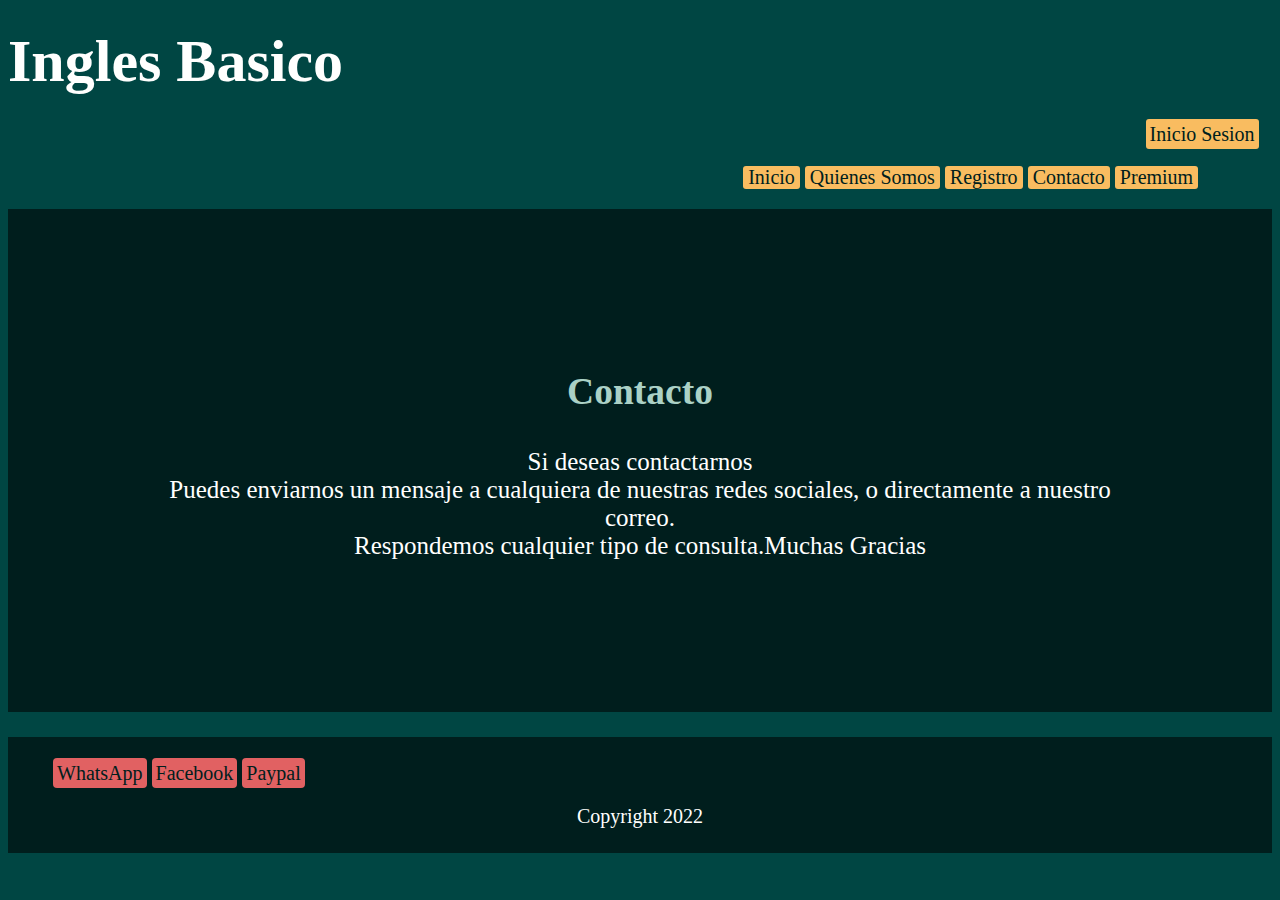
==== Contacto.html @ 044f9b12 "segunda pre entrega iniciando" ====
<!DOCTYPE html>
<html lang="en">
<head>
    <meta charset="UTF-8">
    <meta http-equiv="X-UA-Compatible" content="IE=edge">
    <meta name="viewport" content="width=device-width, initial-scale=1.0">
    <link rel="stylesheet" href="assets/Contacto.css">
    <title>Ingles Basico</title>
</head>
<body>
    <header>
        <h1><a href="index.html">Ingles Basico</a></h1>

        <a class="boton_sesion" href="#">Inicio Sesion</a>
    </header>

    <nav>
        <ul>
             <li><a href="index.html">Inicio</a></li>
             <li><a href="Somos.html">Quienes Somos</a></li>
             <li><a href="Registro.html">Registro</a></li>
             <li><a href="Contacto.html">Contacto</a></li>
             <li><a href="Premium.html">Premium</a></li>
         </ul>
      </nav> 

    <section>

        <h2 id="titulo2">Contacto</h2>
    
        <p>Si deseas contactarnos <br> Puedes enviarnos un mensaje a cualquiera de nuestras redes sociales, o directamente a nuestro correo. <br> Respondemos cualquier tipo de consulta.Muchas Gracias</p>
    </section>

    <footer>
        <ul>
            <li><a href="#">WhatsApp</a></li>
            <li><a href="#">Facebook</a></li>
            <li><a href="#">Paypal</a></li>
            
        </ul>
        <P>Copyright 2022</P>
    </footer>


</body>
</html>
---- assets/Contacto.css ----
body{
    background: #004643;
    color: #fffffe;
    font-size: 20px;
}

h1 a{
    color: #fffffe;
    text-decoration: none;
    font-size: 60px;
}

#titulo2{
    color:#abd1c6;
    border-radius: 3px;
    padding: 4px;
}

.boton_sesion{
    background-color: #f9bc60;
    color: #001e1d;
    text-decoration: none;
    border-radius: 3px;
    padding: 4px;
    margin-left: 90%;
}

nav ul{
    margin-left: 55%;
}

nav ul li{
    list-style: none;
    display: inline-block;
    background-color: #f9bc60;
    border-radius: 3px;
}

nav ul li a{
    color: #001e1d;
    text-decoration: none;
    padding: 5px;
}

section{
    text-align: center;
    background-color: #001e1d;
    margin-bottom: 2%;
    padding: 10%;
    font-size: 25px;
}

footer{
    background-color: #001e1d;
    color:#fffffe;
    padding: 5px;
}

footer ul li{
    list-style: none;
    display: inline-block;
}

footer ul li a{
    text-decoration: none;
    padding: 4px;
    border-radius: 4px;
    background-color: #e16162;
    color: #001e1d;
}

footer p{
    text-align: center;
}
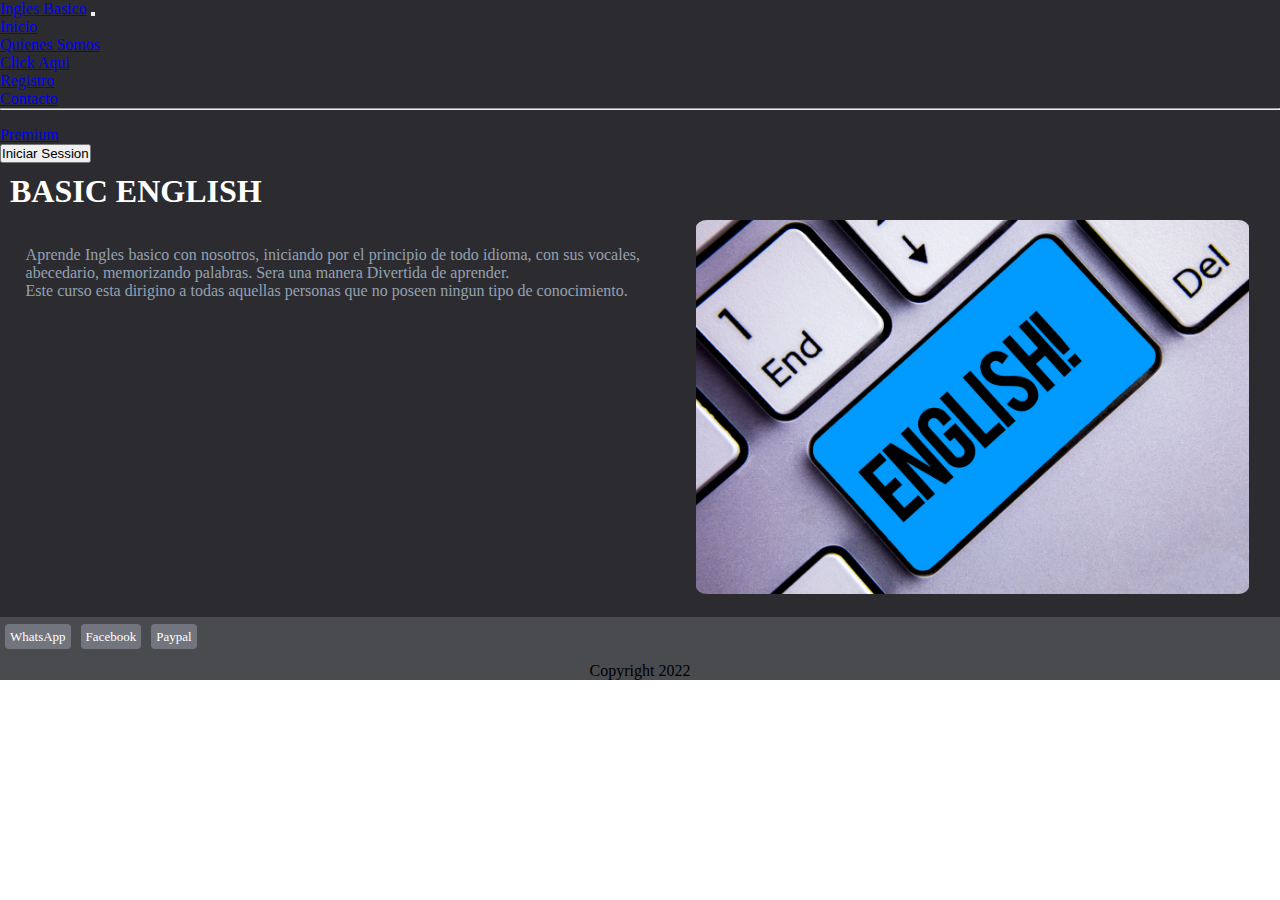
==== commit 59fce123: "Cuarto Commit" ====
--- a/Contacto.html
+++ b/Contacto.html
@@ -1,46 +1,91 @@
 <!DOCTYPE html>
 <html lang="en">
+
 <head>
-    <meta charset="UTF-8">
-    <meta http-equiv="X-UA-Compatible" content="IE=edge">
-    <meta name="viewport" content="width=device-width, initial-scale=1.0">
+    <meta charset="utf-8">
+    <meta name="viewport" content="width=device-width, initial-scale=1">
+    <link rel="stylesheet" href="https://cdnjs.cloudflare.com/ajax/libs/animate.css/4.1.1/animate.min.css" />
+    <title>Ingles Basico</title>
     <link rel="stylesheet" href="assets/Contacto.css">
-    <title>Ingles Basico</title>
+    <link href="https://cdn.jsdelivr.net/npm/bootstrap@5.2.3/dist/css/bootstrap.min.css" rel="stylesheet"
+        integrity="sha384-rbsA2VBKQhggwzxH7pPCaAqO46MgnOM80zW1RWuH61DGLwZJEdK2Kadq2F9CUG65" crossorigin="anonymous">
 </head>
+
 <body>
-    <header>
-        <h1><a href="index.html">Ingles Basico</a></h1>
+    <nav class="navbar navbar-expand-lg bg-secondary header">
+        <div class="container-fluid">
+            <a class="navbar-brand" href="index.html">Ingles Basico</a>
+            <button class="navbar-toggler" type="button" data-bs-toggle="collapse"
+                data-bs-target="#navbarSupportedContent" aria-controls="navbarSupportedContent" aria-expanded="false"
+                aria-label="Toggle navigation">
+                <span class="navbar-toggler-icon"></span>
+            </button>
+            <div class="collapse navbar-collapse" id="navbarSupportedContent">
+                <ul class="navbar-nav me-auto mb-2 mb-lg-0">
+                    <li class="nav-item">
+                        <a class="nav-link active btn-outline-light" aria-current="page" href="index.html">Inicio</a>
+                    </li>
+                    <li class="nav-item">
+                        <a class="nav-link" href="Somos.html">Quienes Somos</a>
+                    </li>
+                    <li class="nav-item dropdown">
+                        <a class="nav-link dropdown-toggle btn btn-outline-light" href="#" role="button" data-bs-toggle="dropdown"
+                            aria-expanded="false">
+                            Click Aqui
+                        </a>
+                        <ul class="dropdown-menu bg-secondary">
+                            <li><a class="dropdown-item" href="Registro.html">Registro</a></li>
+                            <li><a class="dropdown-item" href="Contacto.html">Contacto</a></li>
+                            <li>
+                                <hr class="dropdown-divider">
+                            </li>
+                            <li><a class="dropdown-item" href="Premium.html">Premium</a></li>
+                        </ul>
+                    </li>
+                </ul>
+                <form class="d-flex" role="search">
+                    <button class="btn btn-outline-light" type="submit">Iniciar Session</button>
+                </form>
+            </div>
+        </div>
+    </nav>
 
-        <a class="boton_sesion" href="#">Inicio Sesion</a>
-    </header>
+    <div id="contenedor">
 
-    <nav>
-        <ul>
-             <li><a href="index.html">Inicio</a></li>
-             <li><a href="Somos.html">Quienes Somos</a></li>
-             <li><a href="Registro.html">Registro</a></li>
-             <li><a href="Contacto.html">Contacto</a></li>
-             <li><a href="Premium.html">Premium</a></li>
-         </ul>
-      </nav> 
+        <header class="header">
+            <h1 class="animate__animated animate__backInRight logo"><a class="logo" href="index.html">BASIC ENGLISH</a>
+            </h1>
+        </header>
 
-    <section>
+        <section class="contenido">
+            <div class="contenido_p">
+                <p>Aprende Ingles basico con nosotros, iniciando por el principio de todo idioma, con sus vocales,
+                    abecedario, memorizando palabras.
+                    Sera una manera Divertida de aprender.<br>
+                    Este curso esta dirigino a todas aquellas personas que no poseen ningun tipo de conocimiento.
+                </p>
+            </div>
 
-        <h2 id="titulo2">Contacto</h2>
-    
-        <p>Si deseas contactarnos <br> Puedes enviarnos un mensaje a cualquiera de nuestras redes sociales, o directamente a nuestro correo. <br> Respondemos cualquier tipo de consulta.Muchas Gracias</p>
-    </section>
+            <div class="contenido_img">
+                <img src="assets/img/ingles.jpg" alt="IMAGEN">
+            </div>
+        </section>
 
-    <footer>
-        <ul>
-            <li><a href="#">WhatsApp</a></li>
-            <li><a href="#">Facebook</a></li>
-            <li><a href="#">Paypal</a></li>
-            
-        </ul>
-        <P>Copyright 2022</P>
-    </footer>
+        <footer class="pie">
+            <ul>
+                <li><a class="boton2" href="#">WhatsApp</a></li>
+                <li><a class="boton2" href="#">Facebook</a></li>
+                <li><a class="boton2" href="#">Paypal</a></li>
 
+            </ul>
+            <P class="copyright">Copyright 2022</P>
+        </footer>
+
+        <script src="https://cdn.jsdelivr.net/npm/bootstrap@5.2.3/dist/js/bootstrap.bundle.min.js"
+            integrity="sha384-kenU1KFdBIe4zVF0s0G1M5b4hcpxyD9F7jL+jjXkk+Q2h455rYXK/7HAuoJl+0I4"
+            crossorigin="anonymous"></script>
+
+    </div>
 
 </body>
 </html>--- a/assets/Contacto.css
+++ b/assets/Contacto.css
@@ -1,74 +1,128 @@
-body{
-    background: #004643;
-    color: #fffffe;
-    font-size: 20px;
+*{
+    margin: 0;
+    padding: 0;
 }
 
-h1 a{
-    color: #fffffe;
-    text-decoration: none;
-    font-size: 60px;
+#contenedor{
+    display: grid;
+    grid-template-columns: 375px;
+    grid-template-rows: auto, auto, auto;
+    grid-template-areas:
+    
+    "header"
+    "contenedor"
+    "pie" 
+    
+    ;
 }
 
-#titulo2{
-    color:#abd1c6;
-    border-radius: 3px;
-    padding: 4px;
+@media screen and (min-width: 568px){
+    #contenedor{
+        display: grid;
+        grid-template-columns: 100%;
+        grid-template-rows: auto, auto, auto;
+        grid-template-areas:
+        
+        "header"
+        "contenedor contenedor"
+        "pie" 
+        
+        ;
+    }
+    .contenido{
+        display: flex;
+        flex-direction: row;
+
+    }
+    .contenido_p{
+        width: 50%;
+    }
+    .contenido_img{
+        width: 50%;
+    }
 }
 
-.boton_sesion{
-    background-color: #f9bc60;
-    color: #001e1d;
-    text-decoration: none;
-    border-radius: 3px;
-    padding: 4px;
-    margin-left: 90%;
+/* Header */
+
+.header{
+    grid-area: header;
+    background-color: #2c2c30;
+    width: 100%;
 }
 
-nav ul{
-    margin-left: 55%;
+.logo{
+    text-decoration: none;
+    color: #fffffe;
+    display: inline-block;
+    padding: 5px;
+    font-family: fantasy;
+}
+.logo:hover{
+    color: #94a1b2;
+    border-radius: 4px;
 }
 
-nav ul li{
-    list-style: none;
-    display: inline-block;
-    background-color: #f9bc60;
-    border-radius: 3px;
+/* Contenido */
+
+.contenido{
+    grid-area: contenedor;
+    background-color: #2c2c30;
+    text-align: center;
+    color: #94a1b2;
+    width: 100%;
+    
 }
 
-nav ul li a{
-    color: #001e1d;
+.contenido_p {
+    padding: 2%;
+}
+
+.contenido_p p{
+    text-align: justify;
+}
+
+.contenido_img img{
+    width: 90%;
+    border-radius: 2%;
+    text-align: center;
+    margin-bottom: 3%;
+}
+img:hover{
+    opacity: 0.8;
+}
+
+/* Pie (footer) */
+
+.pie{
+    grid-area: pie;
+    background-color: #494b4e;
+    text-align: center;
+    width: 100%;
+}
+
+.pie ul li{
+    list-style: none;
+    float: left;
+    margin-top: 10px;
+}
+
+.boton2{
     text-decoration: none;
     padding: 5px;
+    color: #fffffe;
+    background-color: #72757e;
+    font-size: 13px;
+    margin: 5px;
+    border-radius: 4px;
+    
+}
+.boton2:hover{
+    background: #595c63;
+    color: #fffffe;;
 }
 
-section{
-    text-align: center;
-    background-color: #001e1d;
-    margin-bottom: 2%;
-    padding: 10%;
-    font-size: 25px;
+.copyright{
+    margin-top: 45px;
+    font-family: fantasy;
 }
 
-footer{
-    background-color: #001e1d;
-    color:#fffffe;
-    padding: 5px;
-}
-
-footer ul li{
-    list-style: none;
-    display: inline-block;
-}
-
-footer ul li a{
-    text-decoration: none;
-    padding: 4px;
-    border-radius: 4px;
-    background-color: #e16162;
-    color: #001e1d;
-}
-
-footer p{
-    text-align: center;
-}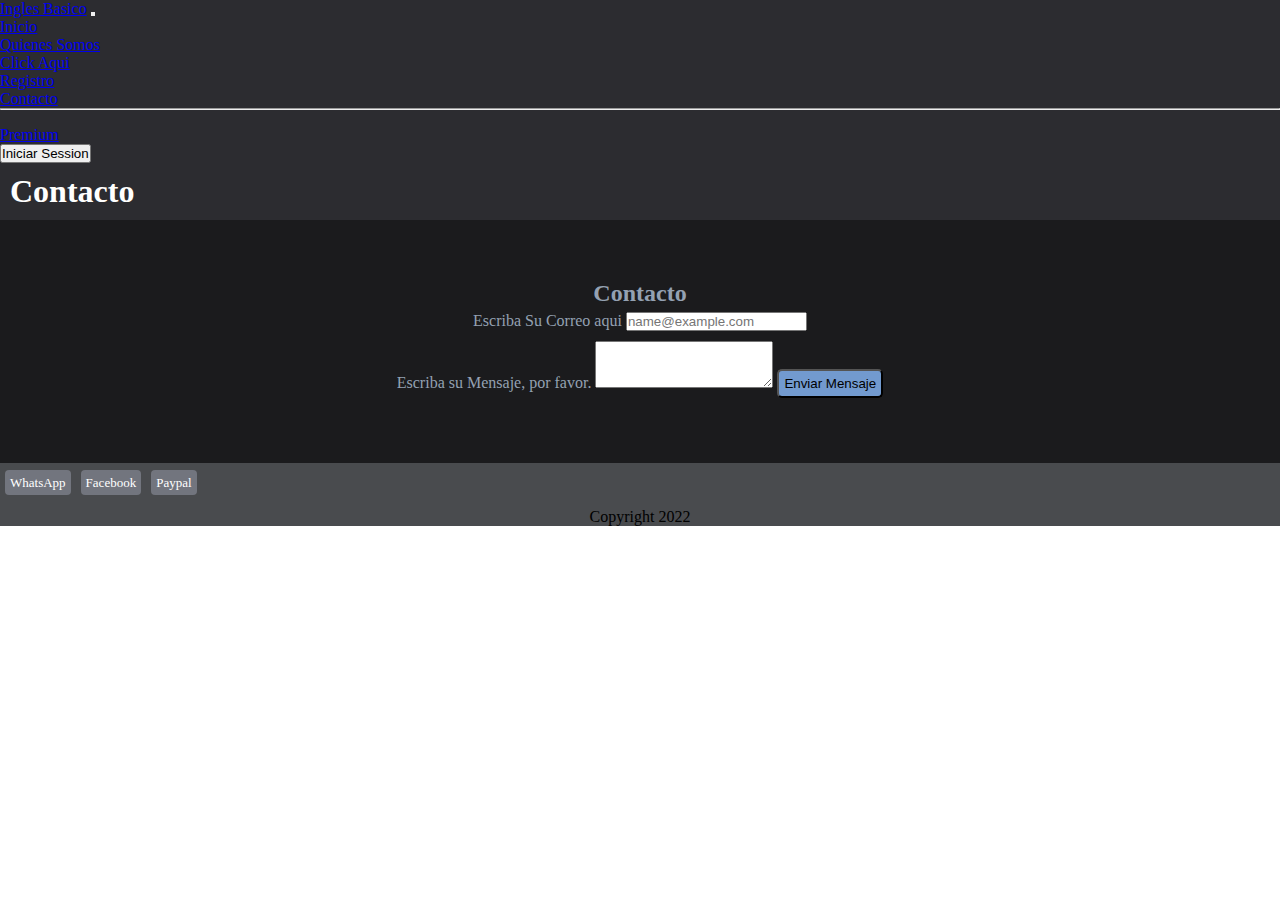
==== commit eb335152: "sexto commit y culminacion" ====
--- a/Contacto.html
+++ b/Contacto.html
@@ -53,22 +53,21 @@
     <div id="contenedor">
 
         <header class="header">
-            <h1 class="animate__animated animate__backInRight logo"><a class="logo" href="index.html">BASIC ENGLISH</a>
+            <h1 class="animate__animated animate__backInRight logo"><a class="logo" href="Contacto.html">Contacto</a>
             </h1>
         </header>
 
         <section class="contenido">
-            <div class="contenido_p">
-                <p>Aprende Ingles basico con nosotros, iniciando por el principio de todo idioma, con sus vocales,
-                    abecedario, memorizando palabras.
-                    Sera una manera Divertida de aprender.<br>
-                    Este curso esta dirigino a todas aquellas personas que no poseen ningun tipo de conocimiento.
-                </p>
-            </div>
-
-            <div class="contenido_img">
-                <img src="assets/img/ingles.jpg" alt="IMAGEN">
-            </div>
+            <h2>Contacto</h2>
+            <div class="mb-3 formulario">
+                <label for="exampleFormControlInput1" class="form-label">Escriba Su Correo aqui</label>
+                <input type="email" class="form-control" id="exampleFormControlInput1" placeholder="name@example.com">
+              </div>
+              <div class="mb-3 formulario">
+                <label for="exampleFormControlTextarea1" class="form-label">Escriba su Mensaje, por favor.</label>
+                <textarea class="form-control" id="exampleFormControlTextarea1" rows="3"></textarea>
+                <input class="boton" type="submit" value="Enviar Mensaje">
+              </div>
         </section>
 
         <footer class="pie">
--- a/assets/Contacto.css
+++ b/assets/Contacto.css
@@ -34,12 +34,7 @@
         flex-direction: row;
 
     }
-    .contenido_p{
-        width: 50%;
-    }
-    .contenido_img{
-        width: 50%;
-    }
+
 }
 
 /* Header */
@@ -66,29 +61,29 @@
 
 .contenido{
     grid-area: contenedor;
-    background-color: #2c2c30;
+    background-color: #1b1b1d;
     text-align: center;
     color: #94a1b2;
-    width: 100%;
+    display: flex;
+    flex-direction: column;
+    padding: 60px;
     
 }
+.formulario{
+    margin-left: auto;
+    margin-right: auto;
+    padding: 5px;
 
-.contenido_p {
-    padding: 2%;
 }
-
-.contenido_p p{
-    text-align: justify;
+.boton{
+    background-color: #729acf;
+    padding: 5px;
+    border-radius: 5px;
+    margin-top: 10px;
 }
-
-.contenido_img img{
-    width: 90%;
-    border-radius: 2%;
-    text-align: center;
-    margin-bottom: 3%;
-}
-img:hover{
-    opacity: 0.8;
+.boton:hover{
+    background-color: #1774ee;
+    color: #fffffe;
 }
 
 /* Pie (footer) */
